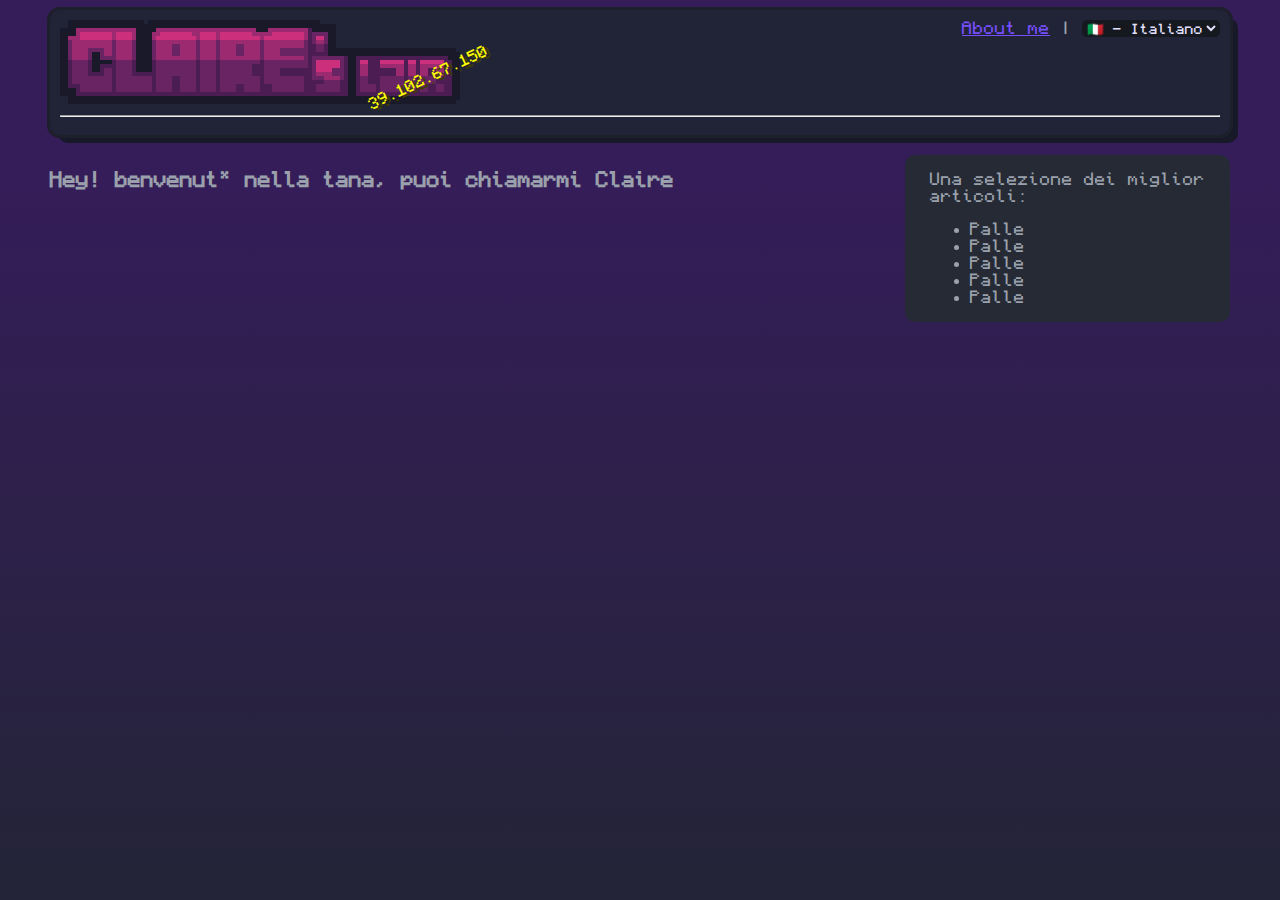
==== index.html @ b1b4b391 "Added files" ====
<!DOCTYPE html>
<html lang="it">

<head>
    <meta charset="UTF-8">
    <meta name="viewport" content="width=device-width, initial-scale=1.0">
    <title>The Lair</title>
    <link rel="stylesheet" href="./css/style.css">
</head>

<script src="./js/script.js"></script>

<body>

    <div id="main">

        <div id="header">

            <div class="splash">
                <div class="pop" id="status"></div>
            </div>

            <img id="logo" src="./images/logo.png" alt="Claire's lair">

            <div id="dropdown-lang">
                <select name="Language" id="langs">
                    <option value="it">🇮🇹 - Italiano</option>
                    <option value="uk">🇬🇧 - English</option>
                </select>
            </div>

            <div id="pages">

                <!-- About me -->
                <span>
                    <a href="./html/bio.html">About me</a> |
                </span>

            </div>
            <hr>

        </div>
        
        <div id="sidebar">

            <p>Una selezione dei miglior articoli:
            <ul>
                <li>Palle</li>
                <li>Palle</li>
                <li>Palle</li>
                <li>Palle</li>
                <li>Palle</li>
            </ul>
            </p>

        </div>

        <div id="intro">
            <h1 id="intro-title">Hey! benvenut* nella tana, puoi chiamarmi Claire</h1>
        </div>

    </div>

</body>

</html>
---- css/style.css ----
/* Main */
:root {
    --textColor: #9ba1ac;
    --bgColor: #232437;
    --altColor: #212337;
    --hlColor: #764efc;
    --headerOutlineColor: #1d1f2a;
    --headerShadow: #181928;
    --bioColor: #2a2c39;
    --pfpBorderColor: #5a0291;
    --dropdownLangColor: #15181f;
    --langsColor: #e3e0fe;
    --sidebarColor: #252a35;
}

@font-face {
    font-family: Monocraft;
    src: url("../font/Monocraft.otf");
}

html {
    background: linear-gradient(0deg, rgba(35, 36, 55, 1) 0%, rgba(53, 29, 89, 1) 80%);
    min-height: 100%;
    color: var(--textColor);
    font-family: Monocraft;
}

a {
    color: var(--hlColor);
}

body {
    margin: 0;
}

/* Classes */
.center-img {
    display: block;
    margin-left: auto;
    margin-right: auto;
}

.center {
    display: block;
    margin-left: auto;
    margin-right: auto;
    text-align: center;
}


/* IDs 
   --- 

Various */
#home {
    position: fixed;
    bottom: 0;
    padding-bottom: 10px;
    padding-left: 10px;
}


/* index.html */
#main {
    padding-left: 50px;
    padding-right: 50px;
    padding-top: 10px;
}

#header {
    outline: 3px solid var(--headerOutlineColor);
    background-color: var(--altColor);
    box-shadow: 8px 8px var(--headerShadow);
    padding: 10px;
    border-radius: 10px;
    position: relative;
}

#logo {
    vertical-align: auto;
    display: inline-block;
    width: 400px;
}

#pages {
    float: right;
}

#dropdown-lang {
    float: right;
    padding-left: 10px;
}

#sidebar {
    background-color: var(--sidebarColor);
    float: right;
    border-radius: 10px;
    padding-left: 25px;
    margin-top: 20px;
    width: 300px;
}

#langs {
    background-color: var(--dropdownLangColor);
    border-color: var(--dropdownLangColor);
    color: var(--langsColor);
    font-family: Monocraft;
    border-radius: 5px;
}

#intro {
    padding-top: 20px;
}

#intro-title {
    font-size: 20px;
}


/* bio.html */
#avatar {
    border-radius: 50%;
    border: 3px solid var(--pfpBorderColor);
    width: 40%;
}

#bio {
    color: var(--textColor);
    width: 400px;
    padding: 30px;
    border-radius: 10px;
    z-index: 1;
    position: absolute;
    top:  30%;
    left: 50%;
    transform: translate(-50%,-50%);

}


/* Minecraft Splash */
#status {
    color: #FFFF00;
    font-size: 15px;
    font-family: 'Monocraft';
    text-shadow: 3px 3px #3F3F00;
    padding: 40px;
    position: absolute;
}

.pop {
    animation: pop 0.58s infinite;
    -webkit-animation: pop 0.58s infinite;
}

.splash {
    -ms-transform: rotate(-25deg);
    -webkit-transform: rotate(-25deg);
    transform: rotate(-25deg);
    position: absolute;
    padding-left: 170px;
    padding-top: 130px;
}

@keyframes pop {
    from {
        transform: scale(0.95)
    }

    50% {
        transform: scale(1)
    }

    to {
        transform: scale(0.95)
    }
}

@-webkit-keyframes pop {
    from {
        -webkit-transform: scale(0.95)
    }

    50% {
        -webkit-transform: scale(1)
    }

    to {
        -webkit-transform: scale(0.95)
    }
}


/* Bio Wave Animation */
.bioWave {
    background: linear-gradient(60deg, #49177d 0%, #3a1b62 100%);
}

.inner-header {
    height: 30vh;
    width: 100%;
}

.flex {
    /*Flexbox for containers*/
    display: flex;
    justify-content: center;
    align-items: center;
    text-align: center;
}

.waves {
    width: 100%;
    height: 15vh;
    margin-bottom: -7px;

    /* Fix for safari gap */
    min-height: 100px;
    max-height: 150px;
}


/* Animation */
.parallax>use {
    animation: move-forever 25s cubic-bezier(.55, .5, .45, .5) infinite;
}

.parallax>use:nth-child(1) {
    animation-delay: -2s;
    animation-duration: 7s;
}

.parallax>use:nth-child(2) {
    animation-delay: -3s;
    animation-duration: 10s;
}

.parallax>use:nth-child(3) {
    animation-delay: -4s;
    animation-duration: 13s;
}

.parallax>use:nth-child(4) {
    animation-delay: -5s;
    animation-duration: 20s;
}

@keyframes move-forever {
    0% {
        transform: translate3d(-90px, 0, 0);
    }

    100% {
        transform: translate3d(85px, 0, 0);
    }
}

/* Shrinking for mobile */
@media (max-width: 768px) {
    .waves {
        height: 40px;
        min-height: 40px;
    }

    .content {
        height: 30vh;
    }

}
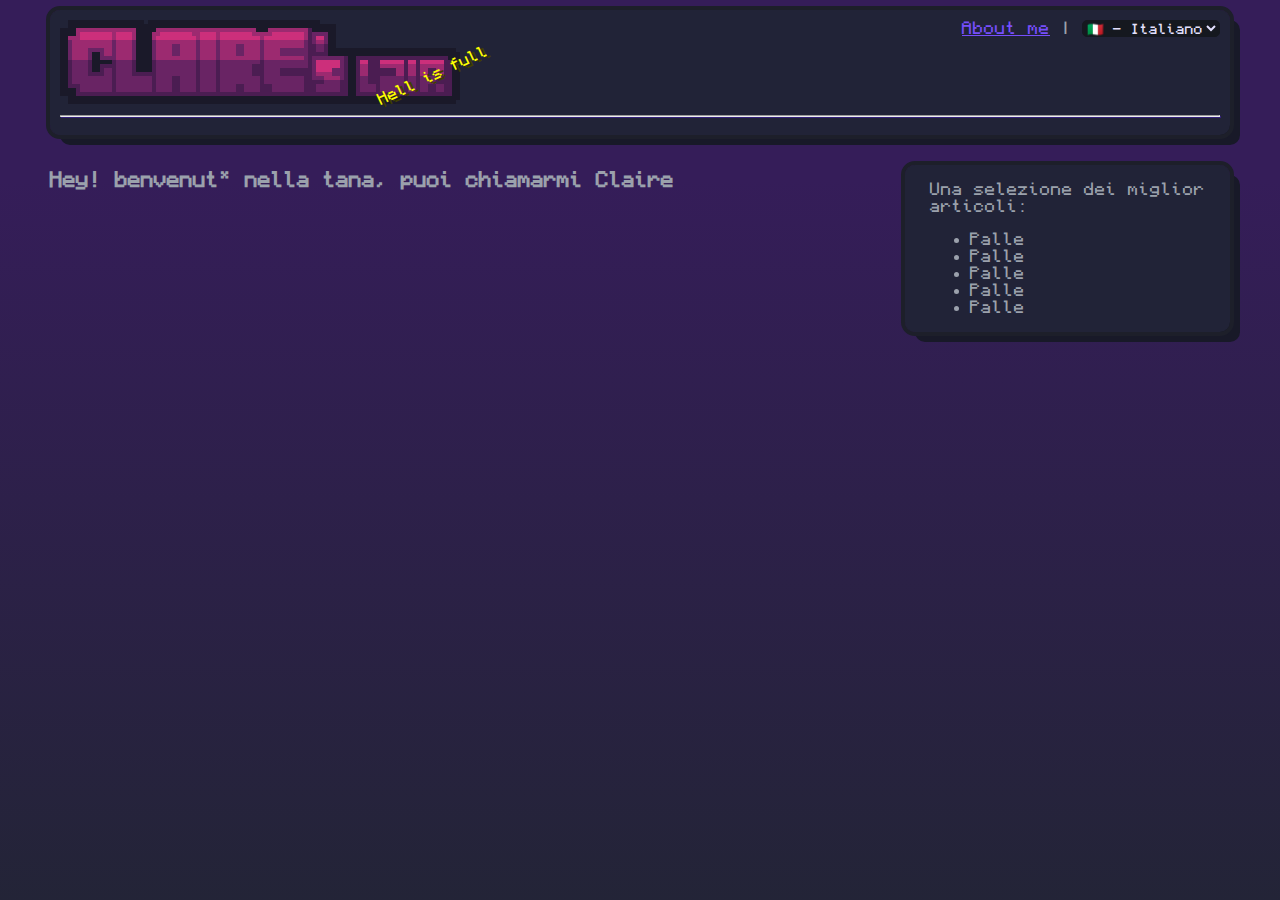
==== commit 30172bd9: "Added mobile support" ====
--- a/index.html
+++ b/index.html
@@ -37,7 +37,7 @@
                 </span>
 
             </div>
-            <hr>
+            <hr id="header-hr">
 
         </div>
         
--- a/css/style.css
+++ b/css/style.css
@@ -4,13 +4,13 @@
     --bgColor: #232437;
     --altColor: #212337;
     --hlColor: #764efc;
+    --headerHrColor: #34217a;
     --headerOutlineColor: #1d1f2a;
     --headerShadow: #181928;
     --bioColor: #2a2c39;
     --pfpBorderColor: #5a0291;
     --dropdownLangColor: #15181f;
     --langsColor: #e3e0fe;
-    --sidebarColor: #252a35;
 }
 
 @font-face {
@@ -67,14 +67,43 @@
     padding-top: 10px;
 }
 
+#header-hr {
+    color: var(--headerHrColor);
+    box-shadow: 1px 1px var(--headerHrColor);
+}
+
 #header {
-    outline: 3px solid var(--headerOutlineColor);
+    outline: 4px solid var(--headerOutlineColor);
     background-color: var(--altColor);
-    box-shadow: 8px 8px var(--headerShadow);
+    box-shadow: 10px 10px var(--headerShadow);
     padding: 10px;
     border-radius: 10px;
     position: relative;
 }
+
+#pages {
+    float: right;
+}
+
+#dropdown-lang {
+    float: right;
+    padding-left: 10px;
+}
+
+@media (max-width: 776px) {
+    #header-hr {
+        display: none;
+    }
+
+    #header {
+        height: 120px;
+    }
+
+    #pages, #dropdown-lang {
+        padding-top: 20px;
+    }
+}
+
 
 #logo {
     vertical-align: auto;
@@ -82,23 +111,30 @@
     width: 400px;
 }
 
-#pages {
-    float: right;
-}
-
-#dropdown-lang {
-    float: right;
-    padding-left: 10px;
-}
+@media (max-width: 515px) {
+    #logo {
+        width: 250px;
+    }
+}
+
 
 #sidebar {
-    background-color: var(--sidebarColor);
+    outline: 4px solid var(--headerOutlineColor);
+    background-color: var(--altColor);
+    box-shadow: 10px 10px var(--headerShadow);
     float: right;
     border-radius: 10px;
     padding-left: 25px;
-    margin-top: 20px;
+    margin-top: 30px;
     width: 300px;
 }
+
+@media (max-width: 790px) {
+    #sidebar {
+        display: none;
+    }
+}
+
 
 #langs {
     background-color: var(--dropdownLangColor);
@@ -148,6 +184,13 @@
     position: absolute;
 }
 
+@media (max-width: 515px) {
+    #status {
+        display: none;
+    }
+}
+
+
 .pop {
     animation: pop 0.58s infinite;
     -webkit-animation: pop 0.58s infinite;
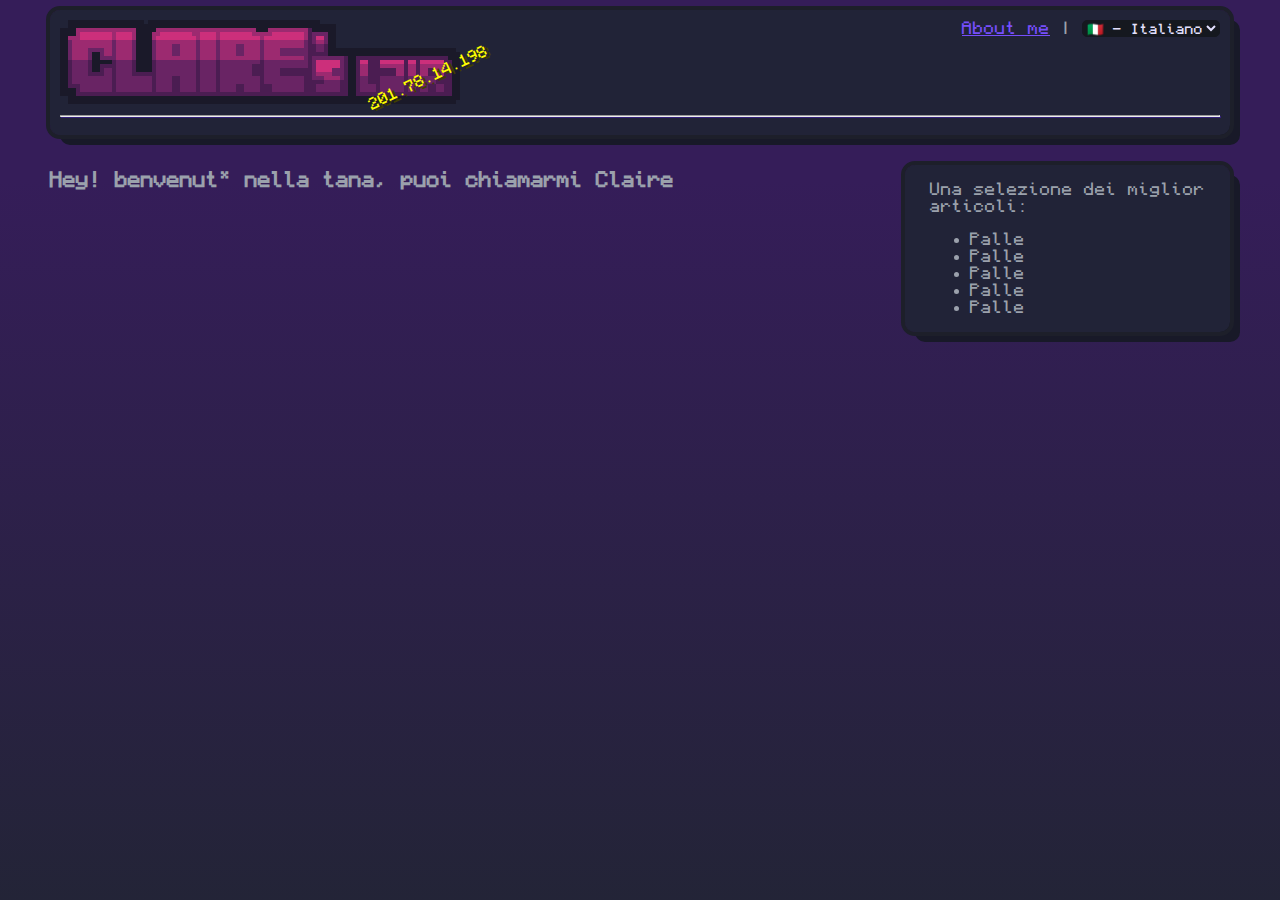
==== commit 9ba443fe: "Added favicon" ====
--- a/index.html
+++ b/index.html
@@ -6,6 +6,7 @@
     <meta name="viewport" content="width=device-width, initial-scale=1.0">
     <title>The Lair</title>
     <link rel="stylesheet" href="./css/style.css">
+    <link rel="icon" type="image/x-icon" href="./images/icon.png">
 </head>
 
 <script src="./js/script.js"></script>
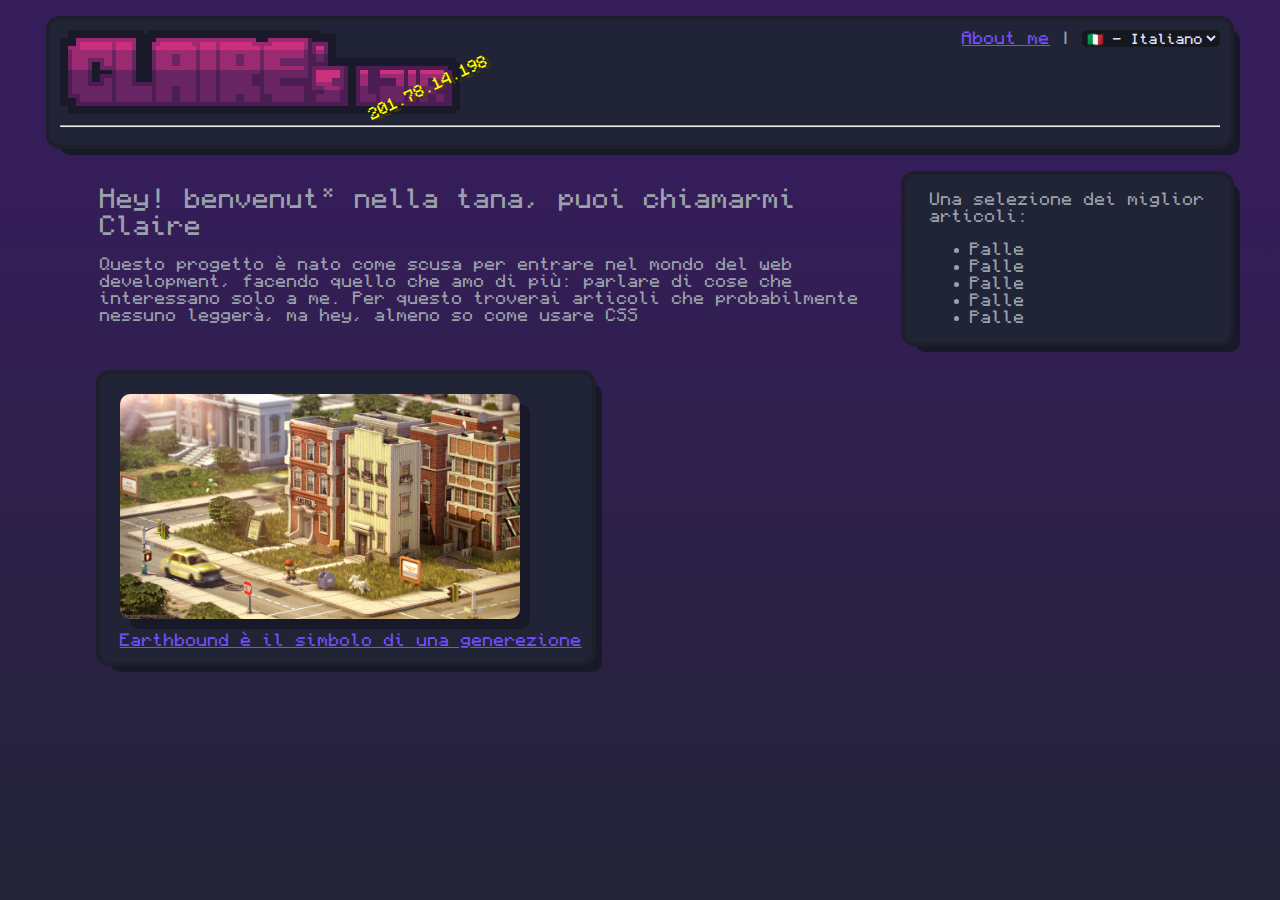
==== commit 2b12b3e6: "Added new article" ====
--- a/index.html
+++ b/index.html
@@ -41,7 +41,7 @@
             <hr id="header-hr">
 
         </div>
-        
+
         <div id="sidebar">
 
             <p>Una selezione dei miglior articoli:
@@ -57,7 +57,36 @@
         </div>
 
         <div id="intro">
-            <h1 id="intro-title">Hey! benvenut* nella tana, puoi chiamarmi Claire</h1>
+
+            <span id="intro-title">
+                Hey! benvenut* nella tana, puoi chiamarmi Claire
+                <br>
+
+            </span>
+
+            <span>
+                <br>
+                Questo progetto è nato come scusa per entrare nel mondo del web development,
+                facendo quello che amo di più: parlare di cose che interessano solo a me.
+                Per questo troverai articoli che probabilmente nessuno leggerà, ma hey,
+                almeno so come usare CSS
+
+            </span>
+
+        </div>
+
+        <div id="articlesContainer">
+
+            <div class="article">
+                <img class="articleIMG" src="./images/earthbound.jpg" alt="Earthbound fanart by Christopher Behr">
+
+                <snap class="articleHL">
+                    <a href="./html/earthbound.html">
+                        Earthbound è il simbolo di una generezione</a>
+                </snap>
+
+            </div>
+
         </div>
 
     </div>
--- a/css/style.css
+++ b/css/style.css
@@ -47,6 +47,66 @@
     text-align: center;
 }
 
+.article {
+    background-color: var(--altColor);
+    outline: 4px solid var(--headerOutlineColor);
+    padding-left: 20px;
+    padding-top: 20px;
+    padding-bottom: 40px;
+    margin: 50px;
+    width: 40%;
+    border-radius: 10px;
+    box-shadow: 10px 10px var(--headerShadow);
+
+}
+
+.articleIMG {
+    width: 400px;
+    border-radius: 10px;
+    box-shadow: 10px 10px var(--headerShadow);
+}
+
+.articleHL {
+    padding-top: 10px;
+    float: left;
+}
+
+.articleHR {
+    margin-left: 10px;
+    margin-right: 10px;
+    color: var(--headerHrColor);
+    box-shadow: 1px 1px var(--headerHrColor);
+}
+
+.articleTitle {
+    font-size: 20px;
+    padding-top: 10px;
+}
+
+.articlePage {
+    background-color: var(--altColor);
+    width: 70%;
+    border-radius: 10px;
+} 
+
+@media (max-width: 450px) {
+    .articlePage {
+        width: 90%;
+    }
+}
+
+.articleBanner {
+    margin: 10px;
+    width: 70%;
+    border-radius: 12px;
+    outline: 4px solid var(--headerOutlineColor);
+}
+
+.articleText {
+    padding: 10px;
+    text-align: left;
+}
+
 
 /* IDs 
    --- 
@@ -77,6 +137,7 @@
     background-color: var(--altColor);
     box-shadow: 10px 10px var(--headerShadow);
     padding: 10px;
+    margin-top: 10px;
     border-radius: 10px;
     position: relative;
 }
@@ -99,7 +160,8 @@
         height: 120px;
     }
 
-    #pages, #dropdown-lang {
+    #pages,
+    #dropdown-lang {
         padding-top: 20px;
     }
 }
@@ -145,11 +207,12 @@
 }
 
 #intro {
-    padding-top: 20px;
+    padding-top: 40px;
+    padding-left: 50px;
 }
 
 #intro-title {
-    font-size: 20px;
+    font-size: 25px;
 }
 
 
@@ -167,9 +230,9 @@
     border-radius: 10px;
     z-index: 1;
     position: absolute;
-    top:  30%;
+    top: 30%;
     left: 50%;
-    transform: translate(-50%,-50%);
+    transform: translate(-50%, -50%);
 
 }
 
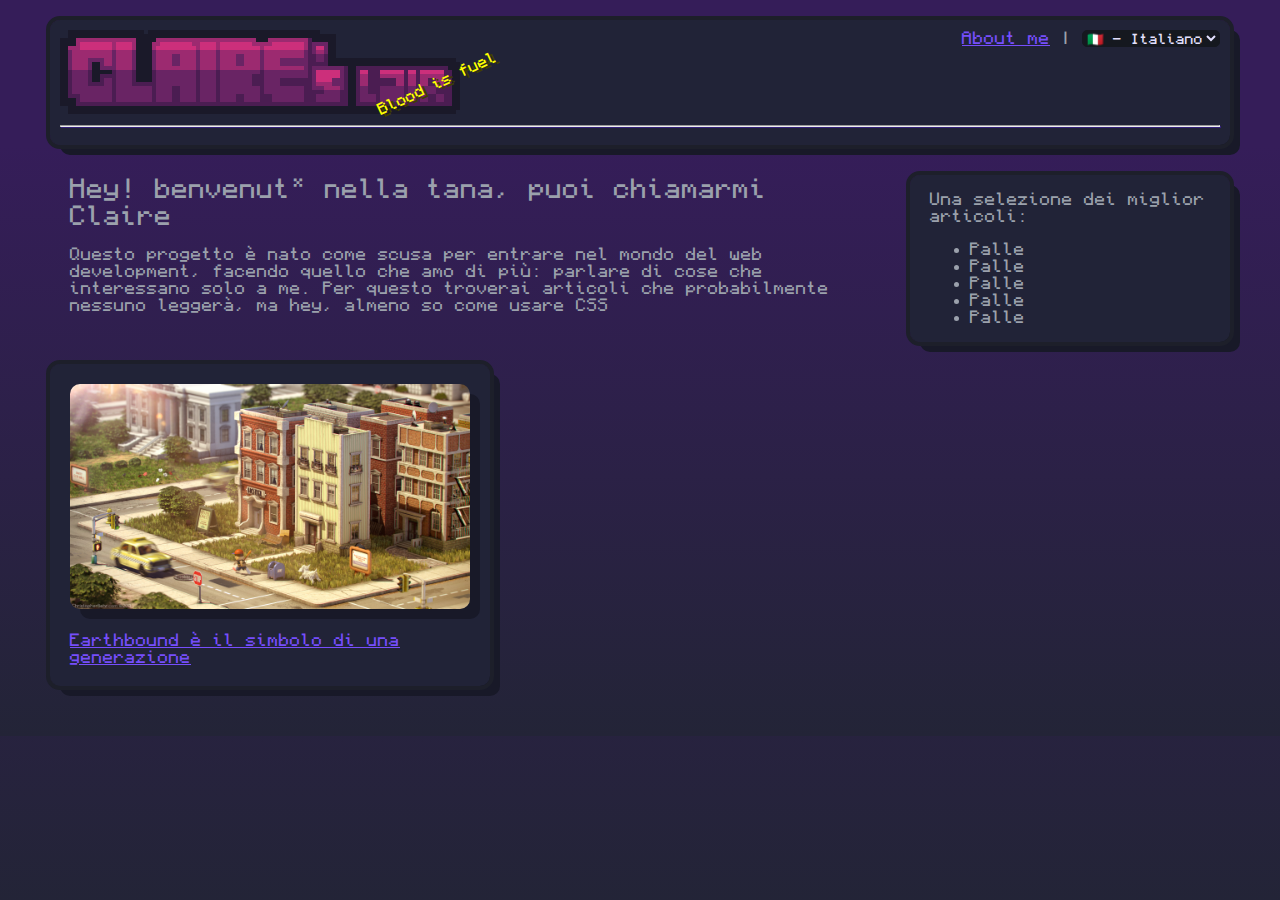
==== commit 01805510: "Fixed articles' div responsiveness on mobile" ====
--- a/index.html
+++ b/index.html
@@ -70,7 +70,6 @@
                 facendo quello che amo di più: parlare di cose che interessano solo a me.
                 Per questo troverai articoli che probabilmente nessuno leggerà, ma hey,
                 almeno so come usare CSS
-
             </span>
 
         </div>
@@ -78,11 +77,13 @@
         <div id="articlesContainer">
 
             <div class="article">
-                <img class="articleIMG" src="./images/earthbound.jpg" alt="Earthbound fanart by Christopher Behr">
+                <span>
+                    <img class="articleIMG" src="./images/earthbound.jpg" alt="Earthbound fanart by Christopher Behr">
+                </span>
 
                 <snap class="articleHL">
                     <a href="./html/earthbound.html">
-                        Earthbound è il simbolo di una generezione</a>
+                        Earthbound è il simbolo di una generazione</a>
                 </snap>
 
             </div>
--- a/css/style.css
+++ b/css/style.css
@@ -18,19 +18,19 @@
     src: url("../font/Monocraft.otf");
 }
 
-html {
+html, body {
     background: linear-gradient(0deg, rgba(35, 36, 55, 1) 0%, rgba(53, 29, 89, 1) 80%);
     min-height: 100%;
     color: var(--textColor);
-    font-family: Monocraft;
+    font-family: Monocraft;    
+    margin: 0;
+    max-width: 100%;
+    overflow: hidden;
+
 }
 
 a {
     color: var(--hlColor);
-}
-
-body {
-    margin: 0;
 }
 
 /* Classes */
@@ -50,14 +50,17 @@
 .article {
     background-color: var(--altColor);
     outline: 4px solid var(--headerOutlineColor);
-    padding-left: 20px;
-    padding-top: 20px;
-    padding-bottom: 40px;
-    margin: 50px;
+    padding: 20px;
+    margin-top: 50px;
+    margin-bottom: 50px;
+    margin-right: 50px;
+    border-radius: 10px;
+    box-shadow: 10px 10px var(--headerShadow);
+    display: inline-block;
+}
+
+#articlesContainer {
     width: 40%;
-    border-radius: 10px;
-    box-shadow: 10px 10px var(--headerShadow);
-
 }
 
 .articleIMG {
@@ -66,8 +69,19 @@
     box-shadow: 10px 10px var(--headerShadow);
 }
 
+@media (max-width: 545px) {
+    .article {
+        width: 230px;
+    }
+
+    .articleIMG {
+        width: 230px;
+    }
+
+}
+
 .articleHL {
-    padding-top: 10px;
+    padding-top: 20px;
     float: left;
 }
 
@@ -80,19 +94,15 @@
 
 .articleTitle {
     font-size: 20px;
-    padding-top: 10px;
+    padding-top: 20px;
+    padding-left: 20px;
+    padding-right: 20px;
 }
 
 .articlePage {
     background-color: var(--altColor);
     width: 70%;
     border-radius: 10px;
-} 
-
-@media (max-width: 450px) {
-    .articlePage {
-        width: 90%;
-    }
 }
 
 .articleBanner {
@@ -103,7 +113,7 @@
 }
 
 .articleText {
-    padding: 10px;
+    padding: 30px;
     text-align: left;
 }
 
@@ -162,7 +172,7 @@
 
     #pages,
     #dropdown-lang {
-        padding-top: 20px;
+        padding-top: 15px;
     }
 }
 
@@ -186,12 +196,12 @@
     box-shadow: 10px 10px var(--headerShadow);
     float: right;
     border-radius: 10px;
-    padding-left: 25px;
+    padding-left: 20px;
     margin-top: 30px;
     width: 300px;
 }
 
-@media (max-width: 790px) {
+@media (max-width: 880px) {
     #sidebar {
         display: none;
     }
@@ -207,8 +217,9 @@
 }
 
 #intro {
-    padding-top: 40px;
-    padding-left: 50px;
+    padding-top: 30px;
+    padding-left: 20px;
+    max-width: 800px;
 }
 
 #intro-title {
@@ -234,6 +245,12 @@
     left: 50%;
     transform: translate(-50%, -50%);
 
+}
+
+@media (max-width: 460px) {
+    #bio {
+        width: 300px;
+    }
 }
 
 
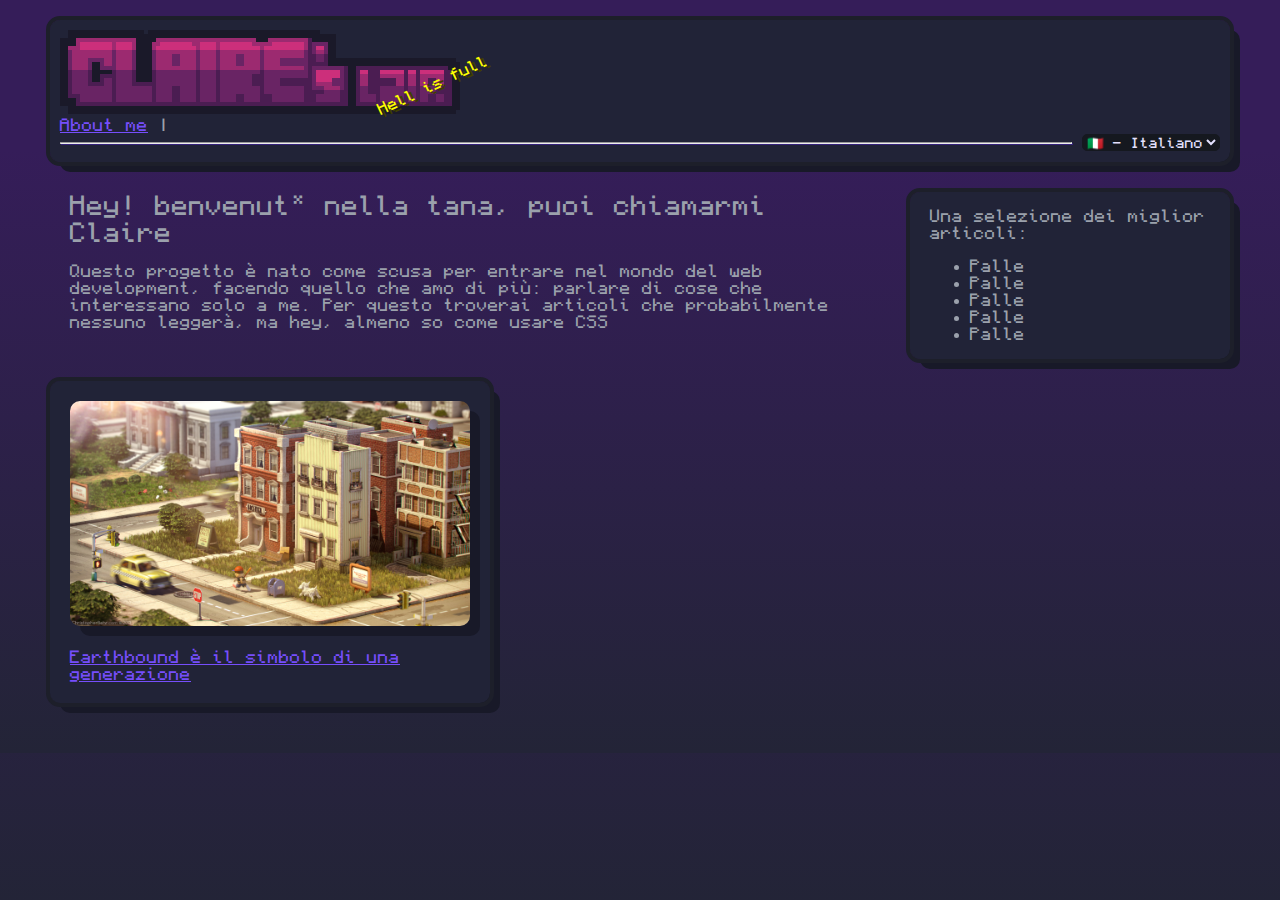
==== commit 74e0225b: "Restructured CSS, improved header's responsiveness on mobile" ====
--- a/index.html
+++ b/index.html
@@ -5,17 +5,19 @@
     <meta charset="UTF-8">
     <meta name="viewport" content="width=device-width, initial-scale=1.0">
     <title>The Lair</title>
+    <link rel="stylesheet" href="./css/index.css">
     <link rel="stylesheet" href="./css/style.css">
+    <link rel="stylesheet" href="./css/article.css">
     <link rel="icon" type="image/x-icon" href="./images/icon.png">
 </head>
 
-<script src="./js/script.js"></script>
+<script src="./js/splash.js"></script>
 
 <body>
 
     <div id="main">
 
-        <div id="header">
+        <header id="header">
 
             <div class="splash">
                 <div class="pop" id="status"></div>
@@ -23,24 +25,27 @@
 
             <img id="logo" src="./images/logo.png" alt="Claire's lair">
 
-            <div id="dropdown-lang">
-                <select name="Language" id="langs">
-                    <option value="it">🇮🇹 - Italiano</option>
-                    <option value="uk">🇬🇧 - English</option>
-                </select>
+            <div id="menu">
+        
+                <div id="about">
+                    <!-- About me -->
+                    <span>
+                        <a href="./html/bio.html">About me</a> |
+                    </span>
+                </div>
+    
+                <div id="dropdown-lang">
+                    <select name="Language" id="langs">
+                        <option value="it">🇮🇹 - Italiano</option>
+                        <option value="uk">🇬🇧 - English</option>
+                    </select>
+                </div>
+                
             </div>
 
-            <div id="pages">
-
-                <!-- About me -->
-                <span>
-                    <a href="./html/bio.html">About me</a> |
-                </span>
-
-            </div>
             <hr id="header-hr">
 
-        </div>
+        </header>
 
         <div id="sidebar">
 
@@ -76,7 +81,7 @@
 
         <div id="articlesContainer">
 
-            <div class="article">
+            <article class="article">
                 <span>
                     <img class="articleIMG" src="./images/earthbound.jpg" alt="Earthbound fanart by Christopher Behr">
                 </span>
@@ -86,7 +91,7 @@
                         Earthbound è il simbolo di una generazione</a>
                 </snap>
 
-            </div>
+            </article>
 
         </div>
 
--- a/css/style.css
+++ b/css/style.css
@@ -25,7 +25,6 @@
     font-family: Monocraft;    
     margin: 0;
     max-width: 100%;
-    overflow: hidden;
 
 }
 
--- a/css/article.css
+++ b/css/article.css
@@ -0,0 +1,86 @@
+/* Main */
+:root {
+    --textColor: #9ba1ac;
+    --bgColor: #232437;
+    --altColor: #212337;
+    --hlColor: #764efc;
+    --headerHrColor: #34217a;
+    --headerOutlineColor: #1d1f2a;
+    --headerShadow: #181928;
+    --bioColor: #2a2c39;
+    --pfpBorderColor: #5a0291;
+    --dropdownLangColor: #15181f;
+    --langsColor: #e3e0fe;
+}
+
+/* index.html */
+.article {
+    background-color: var(--altColor);
+    outline: 4px solid var(--headerOutlineColor);
+    padding: 20px;
+    margin-top: 50px;
+    margin-bottom: 50px;
+    margin-right: 50px;
+    border-radius: 10px;
+    box-shadow: 10px 10px var(--headerShadow);
+    display: inline-block;
+}
+
+.articleHL {
+    padding-top: 20px;
+    float: left;
+}
+
+.articleIMG {
+    width: 400px;
+    border-radius: 10px;
+    box-shadow: 10px 10px var(--headerShadow);
+}
+
+#articlesContainer {
+    width: 30%;
+}
+
+@media (max-width: 545px) {
+    .article {
+        width: 230px;
+    }
+
+    .articleIMG {
+        width: 230px;
+    }
+
+}
+
+/* Actual articles */
+.articleHR {
+    margin-left: 10px;
+    margin-right: 10px;
+    color: var(--headerHrColor);
+    box-shadow: 1px 1px var(--headerHrColor);
+}
+
+.articleTitle {
+    font-size: 20px;
+    padding-top: 20px;
+    padding-left: 20px;
+    padding-right: 20px;
+}
+
+.articlePage {
+    background-color: var(--altColor);
+    width: 70%;
+    border-radius: 10px;
+}
+
+.articleBanner {
+    margin: 10px;
+    width: 70%;
+    border-radius: 12px;
+    outline: 4px solid var(--headerOutlineColor);
+}
+
+.articleText {
+    padding: 30px;
+    text-align: left;
+}